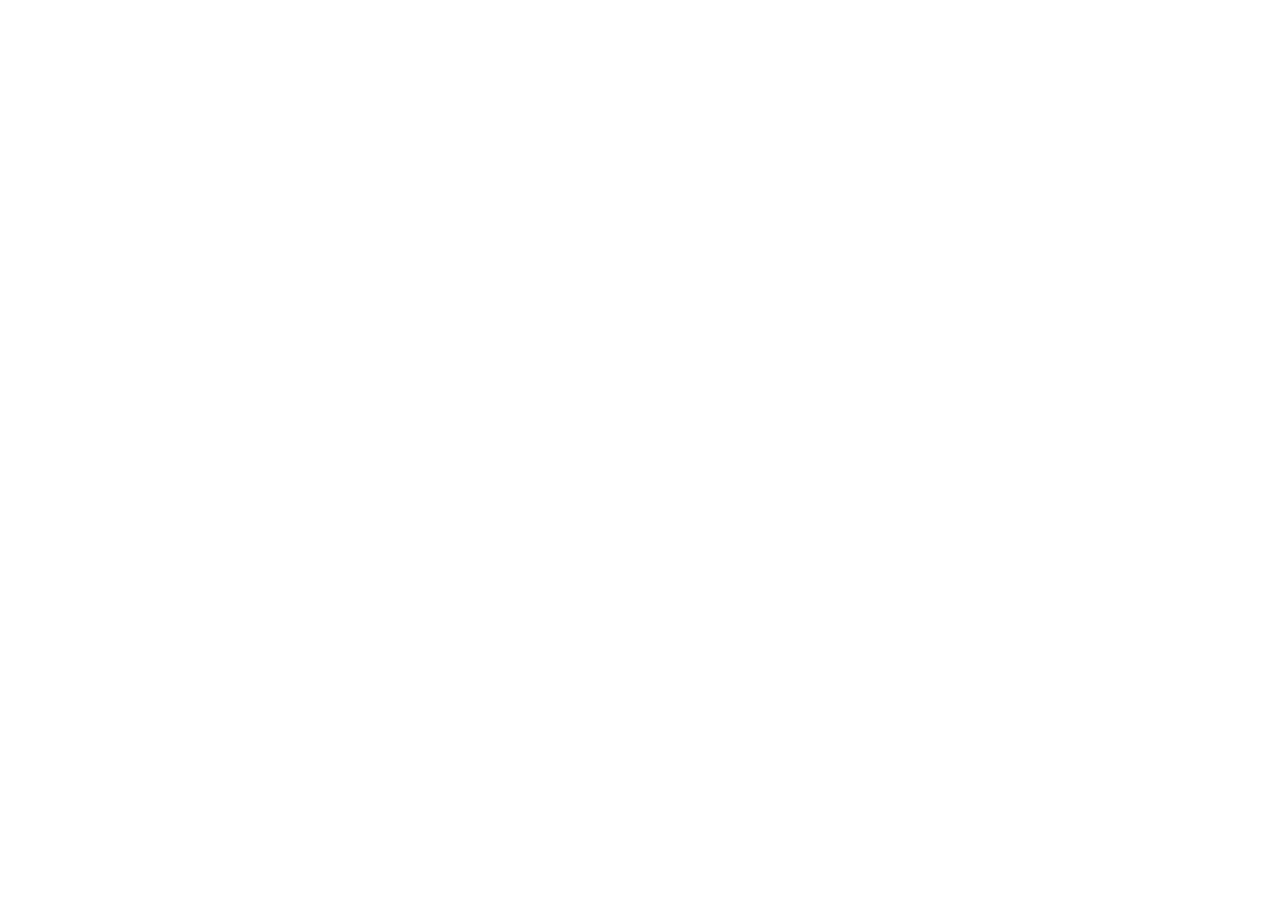
==== HTML/index.html @ bfdbf5e7 "added in font for the title" ====
<!DOCTYPE html>
<html lang="en">
<head>
    <meta charset="UTF-8">
    <meta name="viewport" content="width=device-width, initial-scale=1.0">
    <link rel="stylesheet" href="style.css">
    <link rel="stylesheet" href="https://fonts.cdnfonts.com/css/valorant">
    <title>ValAgents</title>
</head>

</html>
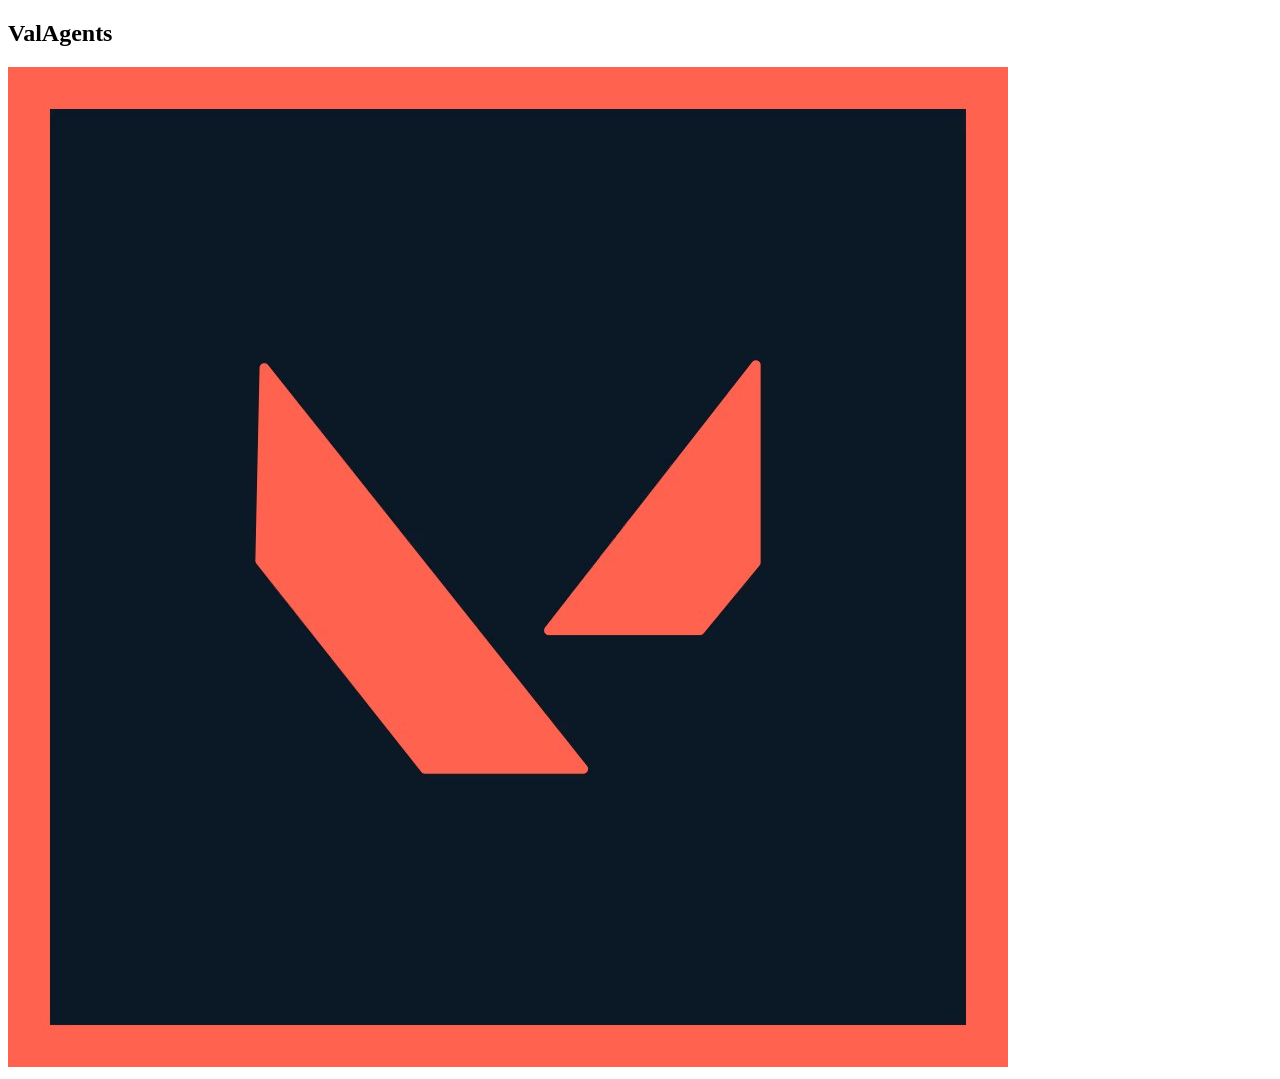
==== commit bdc09387: "Added in Title and images for website" ====
--- a/HTML/index.html
+++ b/HTML/index.html
@@ -8,4 +8,20 @@
     <title>ValAgents</title>
 </head>
 
+<body>
+    <section>
+        <!-- website icon and title -->
+        <div class="flex-container">
+            <div style="order: 2;">
+                <h1 class="title">
+                    ValAgents
+                </h1>
+            </div>
+            <div style="order: 1;">
+                <img src="/Images for 12DTP/Logo/Valorantlogonowatermark.jpg" alt="Valorant_Logo" class="Logo">
+            </div>
+        </div>
+    </section>
+</body>
+
 </html>
